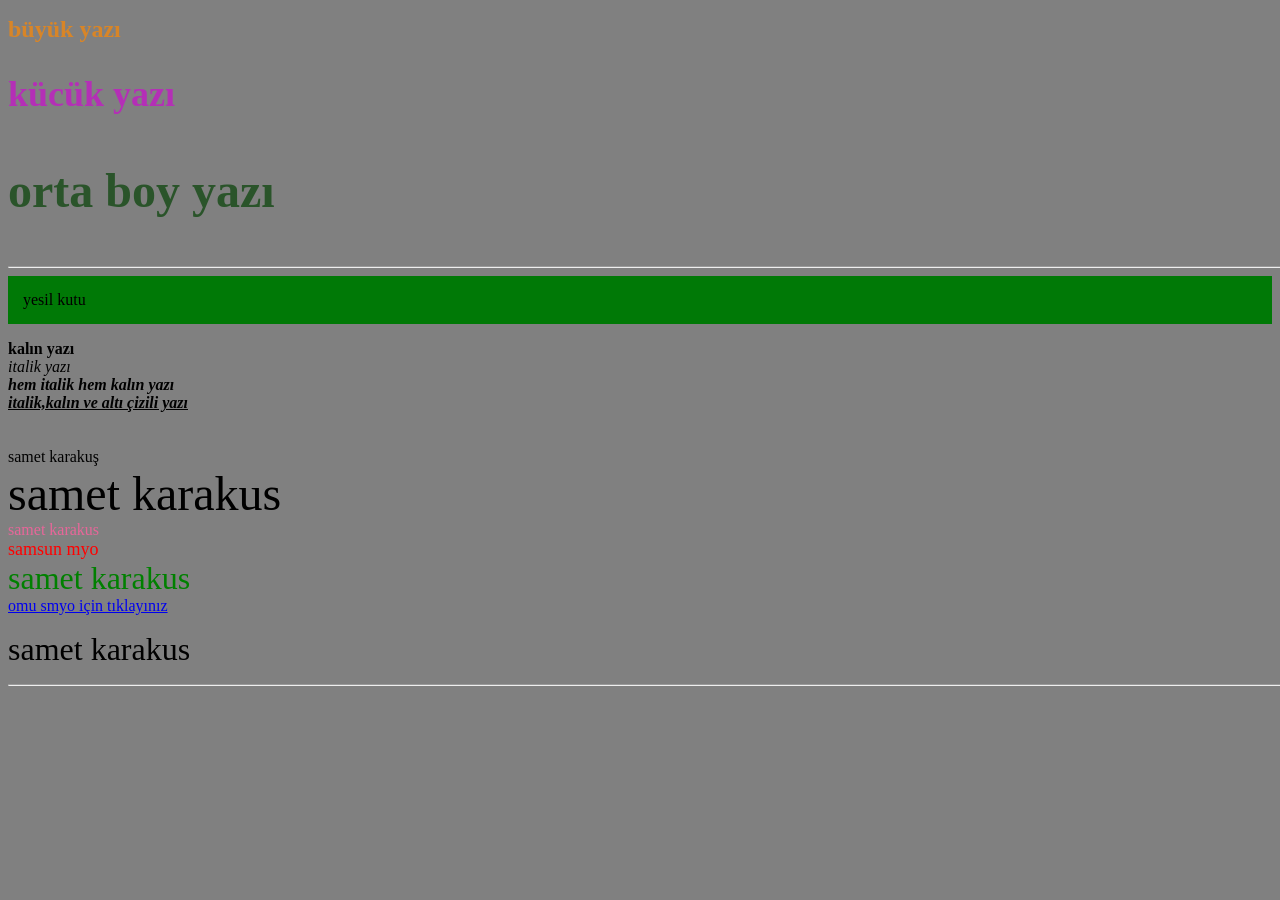
==== index.html @ 9fdb7a5d "first commit" ====
<!DOCTYPE html>
<html>

<head>
	<title>SAMETK</title>
	<style>
		h1 {
			color: rgba(255, 136, 0, 0.696);
			font-size: 24px;
		}

		h2 {
			color: rgba(203, 12, 206, 0.696);
			font-size: 36px;
		}

		h3 {
			color: rgba(5, 65, 5, 0.696);
			font-size: 48px;
		}


		.kutu {
			background-color: rgb(0, 121, 6);
			padding: 15px;
		}
	</style>
</head>

<body bgcolor="grey">

	<h1><b>büyük yazı</b></h1>
	<h2><b>kücük yazı</b></h2>
	<h3><b>orta boy yazı</b></h3>
	<hr width="2000" align="center">

	<div class="kutu">yesil kutu</div>

	<p>
		<b>kalın yazı</b>
		<br><i>italik yazı</i>
		<br><b><i>hem italik hem kalın yazı</i></b>
		<br><b><i><u>italik,kalın ve altı çizili yazı</u></i></b> <br><br>

		<br>
		<font face="verdana"> samet karakuş</font>
		<br>
		<font size="9">samet karakus</font>
		<br>
		<font color="#e76699">samet karakus</font>
		<br>
		<font color="red" size="4" face="verdana">samsun myo</font>
		<br>
		<font size="6" color="green" face="italic">samet karakus</font>

		<br> <a href="https://samsunmyo.omu.edu.tr/" target="_blank">omu smyo için tıklayınız</a>
	</p>
	<p>
		<font size="6">samet karakus</font>
	</p>
	<hr width="2000" align="center">


</body>

</html>
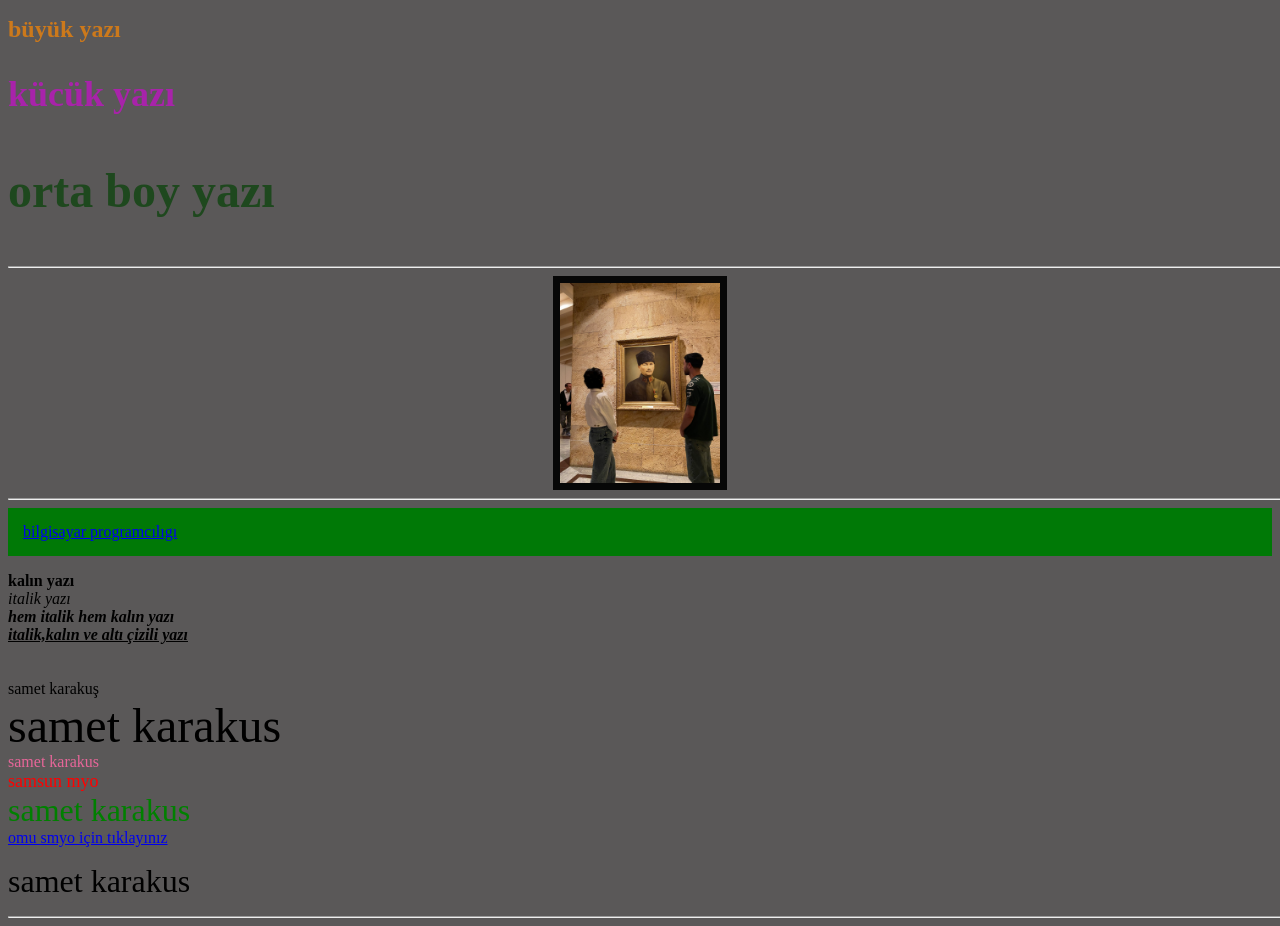
==== commit 4cc16f08: "Site guncellendi" ====
--- a/index.html
+++ b/index.html
@@ -4,6 +4,19 @@
 <head>
 	<title>SAMETK</title>
 	<style>
+		body {
+			background-color: rgb(90, 88, 88);
+		}
+
+		img {
+			border: 7px solid rgb(7, 7, 7);
+		}
+
+		img {
+			margin: 0 auto;
+			display: block;
+		}
+
 		h1 {
 			color: rgba(255, 136, 0, 0.696);
 			font-size: 24px;
@@ -25,40 +38,41 @@
 			padding: 15px;
 		}
 	</style>
+	
 </head>
 
-<body bgcolor="grey">
+<h1><b>büyük yazı</b></h1>
+<h2><b>kücük yazı</b></h2>
+<h3><b>orta boy yazı</b></h3>
+<hr width="2000" align="center">
+<img src="resim.jpg" alt="resim" width="160" height="200">
+<hr width="2000" align="center">
 
-	<h1><b>büyük yazı</b></h1>
-	<h2><b>kücük yazı</b></h2>
-	<h3><b>orta boy yazı</b></h3>
-	<hr width="2000" align="center">
+<div class="kutu"><a href="https://samsunmyo.omu.edu.tr/" target="_blank">bilgisayar programcılıgı</a></div>
 
-	<div class="kutu">yesil kutu</div>
+<p>
+	<b>kalın yazı</b>
+	<br><i>italik yazı</i>
+	<br><b><i>hem italik hem kalın yazı</i></b>
+	<br><b><i><u>italik,kalın ve altı çizili yazı</u></i></b> <br><br>
 
-	<p>
-		<b>kalın yazı</b>
-		<br><i>italik yazı</i>
-		<br><b><i>hem italik hem kalın yazı</i></b>
-		<br><b><i><u>italik,kalın ve altı çizili yazı</u></i></b> <br><br>
+	<br>
+	<font face="verdana"> samet karakuş</font>
+	<br>
+	<font size="9">samet karakus</font>
+	<br>
+	<font color="#e76699">samet karakus</font>
+	<br>
+	<font color="red" size="4" face="verdana">samsun myo</font>
+	<br>
+	<font size="6" color="green" face="italic">samet karakus</font>
 
-		<br>
-		<font face="verdana"> samet karakuş</font>
-		<br>
-		<font size="9">samet karakus</font>
-		<br>
-		<font color="#e76699">samet karakus</font>
-		<br>
-		<font color="red" size="4" face="verdana">samsun myo</font>
-		<br>
-		<font size="6" color="green" face="italic">samet karakus</font>
-
-		<br> <a href="https://samsunmyo.omu.edu.tr/" target="_blank">omu smyo için tıklayınız</a>
-	</p>
-	<p>
-		<font size="6">samet karakus</font>
-	</p>
-	<hr width="2000" align="center">
+	<br> <a href="https://samsunmyo.omu.edu.tr/" target="_blank">omu smyo için tıklayınız</a>
+</p>
+<p>
+	<font size="6">samet karakus</font>
+</p>
+<hr width="2000" align="center">
 
 
 </body>
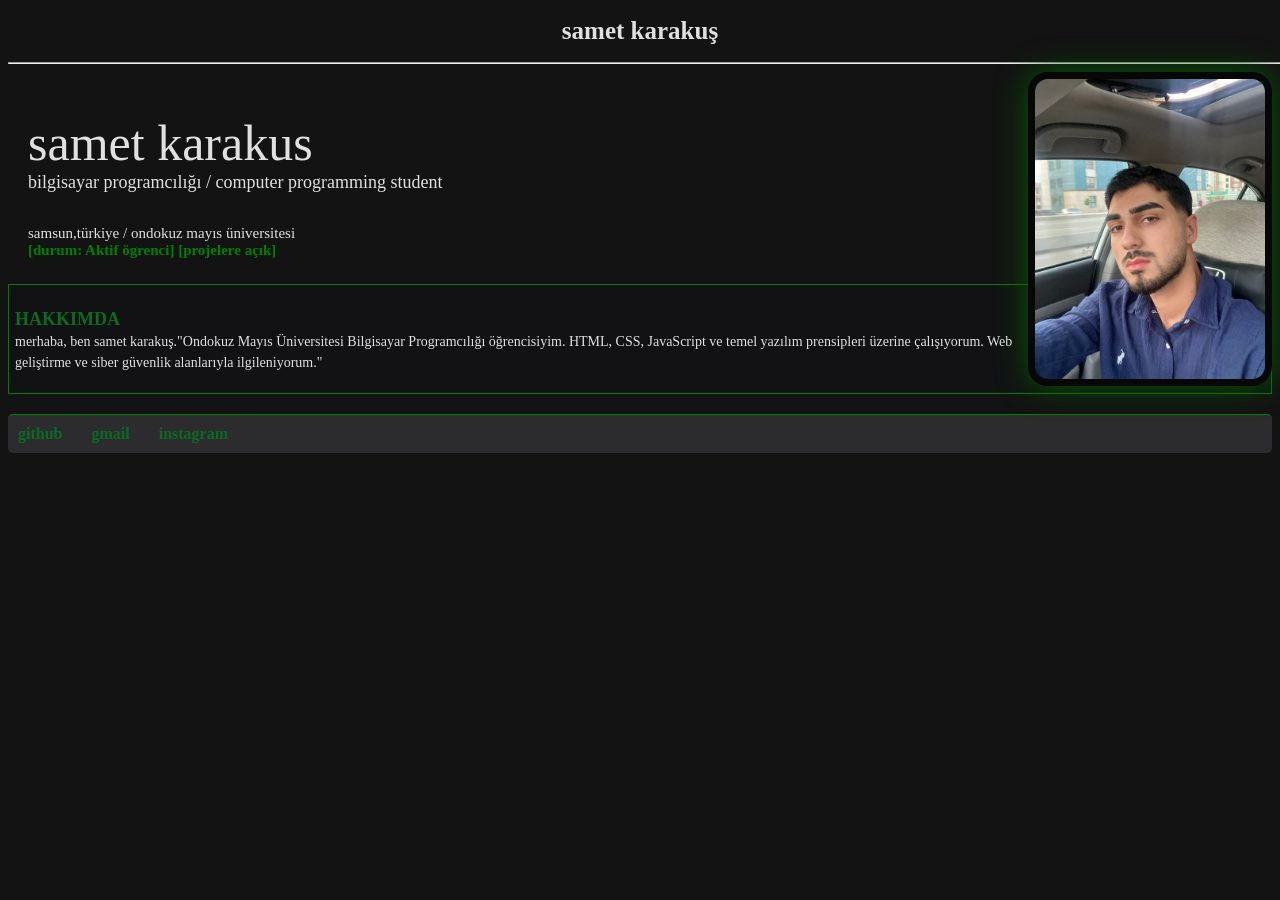
==== commit 2f934439: "Site guncellendi" ====
--- a/index.html
+++ b/index.html
@@ -5,76 +5,111 @@
 	<title>SAMETK</title>
 	<style>
 		body {
-			background-color: rgb(90, 88, 88);
+			background-color: #131313;
+			color: #e0e0e0;
 		}
 
 		img {
 			border: 7px solid rgb(7, 7, 7);
+			float: right;
+			border-radius: 20px;
+			box-shadow: 0px 0px 30px #045704;
+			transition: all 0.3s ease
 		}
 
-		img {
-			margin: 0 auto;
-			display: block;
+		.s {
+			font-size: 50px;
+			text-align: left;
+			padding-left: 20px;
+			margin-bottom: -18px;
+		}
+
+		.d {
+			font-size: 18px;
+			text-align: left;
+			padding-left: 20px;
+			margin-bottom: 32px;
 		}
 
 		h1 {
-			color: rgba(255, 136, 0, 0.696);
-			font-size: 24px;
+			font-size: 25px;
+			text-align: center;
 		}
 
-		h2 {
-			color: rgba(203, 12, 206, 0.696);
-			font-size: 36px;
+		.kutu {
+			background-color: rgb(130, 135, 130);
+			padding: 15px;
 		}
 
-		h3 {
-			color: rgba(5, 65, 5, 0.696);
-			font-size: 48px;
+		.f {
+			font-size: 15px;
+			padding-left: 20px;
+			margin-bottom: 0px;
 		}
 
-
+		.status,
+		.projects {
+			color: #008000;
+			font-weight: bold;
+		}
 		.kutu {
-			background-color: rgb(0, 121, 6);
-			padding: 15px;
+			background-color: #121214;
+			padding: 6px;
+			margin-top: 25px;
+			border: 1px solid #008000;
+		}
+		.hakkımda {
+			font-size: 18px;
+			font-weight: bold;
+			margin-bottom: -8px;
+			color: #0a6c21;
+		}
+		.metin {
+			font-size: 14px;
+			margin-top: 9px;
+			line-height:1.5 ;
+		}
+		.iletişim {
+			margin-top: 20px;
+			border-top: 1px solid #008000;
+			border-radius: 5px;
+			background-color: #2c2c2f;
+			padding: 10px;
+		}	
+		.iletişim a {
+			color: #0a6c21;
+			text-decoration: none;
+			margin-right: 25px;
+			font-weight:bold;
+		}	
+		.iletişim a:hover {
+			text-decoration: underline;
+		}
+		img:hover {
+			transform: scale(1.1);
 		}
 	</style>
-	
+
 </head>
+	<body>
+<h1>samet karakuş</h1>
+<hr width="2000" align="center">
+<img src="resim2.jpg" alt="resim" width="230" height="300">
 
-<h1><b>büyük yazı</b></h1>
-<h2><b>kücük yazı</b></h2>
-<h3><b>orta boy yazı</b></h3>
-<hr width="2000" align="center">
-<img src="resim.jpg" alt="resim" width="160" height="200">
-<hr width="2000" align="center">
-
-<div class="kutu"><a href="https://samsunmyo.omu.edu.tr/" target="_blank">bilgisayar programcılıgı</a></div>
-
-<p>
-	<b>kalın yazı</b>
-	<br><i>italik yazı</i>
-	<br><b><i>hem italik hem kalın yazı</i></b>
-	<br><b><i><u>italik,kalın ve altı çizili yazı</u></i></b> <br><br>
-
-	<br>
-	<font face="verdana"> samet karakuş</font>
-	<br>
-	<font size="9">samet karakus</font>
-	<br>
-	<font color="#e76699">samet karakus</font>
-	<br>
-	<font color="red" size="4" face="verdana">samsun myo</font>
-	<br>
-	<font size="6" color="green" face="italic">samet karakus</font>
-
-	<br> <a href="https://samsunmyo.omu.edu.tr/" target="_blank">omu smyo için tıklayınız</a>
-</p>
-<p>
-	<font size="6">samet karakus</font>
-</p>
-<hr width="2000" align="center">
-
-
-</body>
+<p class="s">samet karakus</p>
+<p class="d">bilgisayar programcılığı / computer programming student</p>
+<p class="f">samsun,türkiye / ondokuz mayıs üniversitesi &nbsp;&nbsp;<br>
+	<span class="status">[durum: Aktif ögrenci]</span>
+	<span class="projects">[projelere açık]</span>
+<div class="kutu">
+	<p class="hakkımda">HAKKIMDA</p>
+	<p class="metin">merhaba, ben samet karakuş."Ondokuz Mayıs Üniversitesi Bilgisayar Programcılığı öğrencisiyim. HTML, CSS, JavaScript ve temel yazılım prensipleri üzerine çalışıyorum. Web geliştirme ve siber güvenlik alanlarıyla ilgileniyorum."</p>
+</div>	
+<div class="iletişim">
+	<a href="https://github.com/sametkrakus" target="_blank">github</a>
+	<a href="mailto:karakussamet582@gmail.com" target="_blank">gmail</a>	
+	<a href="https://instagram.com/sametkrakus0" target="_blank">instagram</a>
+</div>
+	</body>
 
 </html>
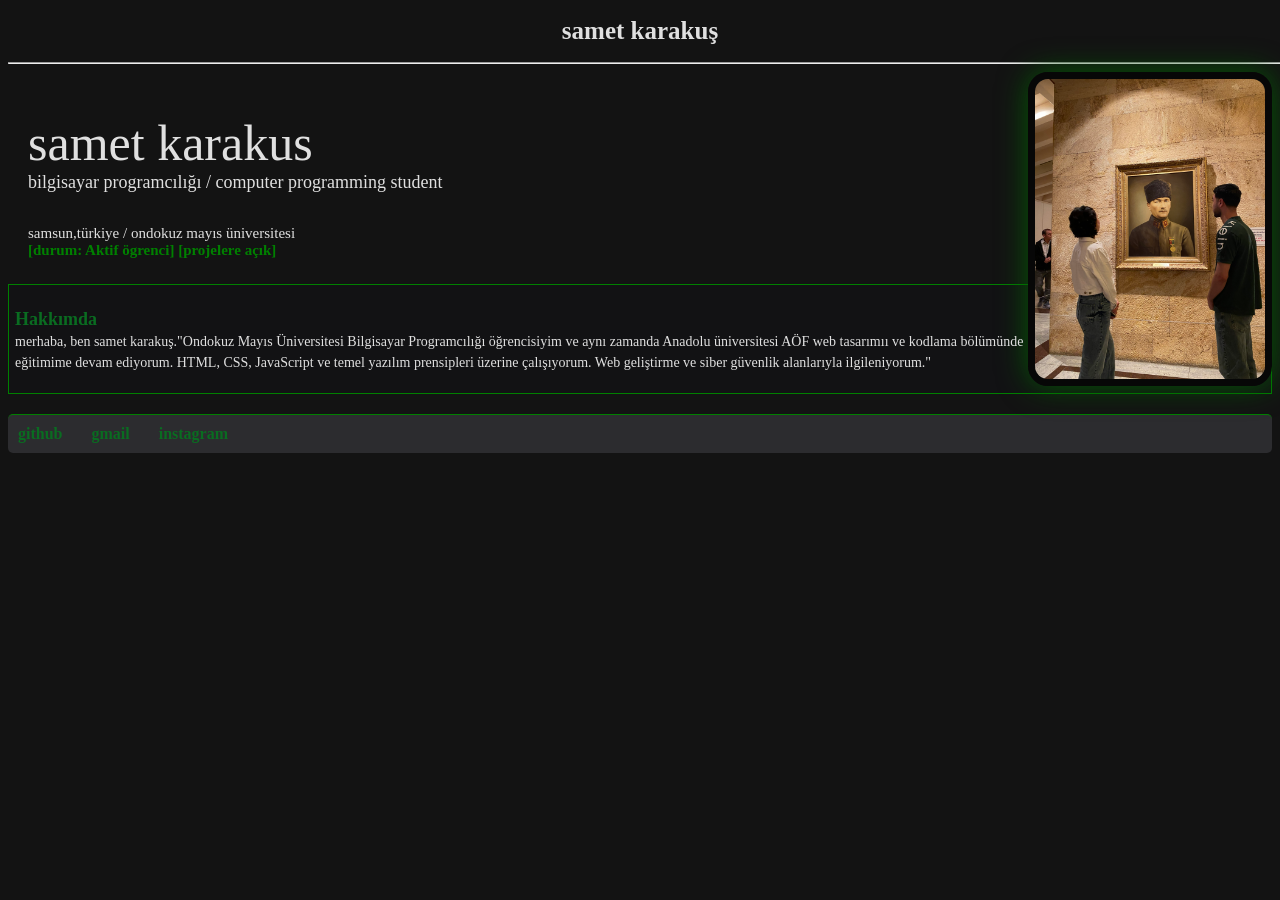
==== commit 6a3dc381: "Site guncellendi" ====
--- a/index.html
+++ b/index.html
@@ -2,6 +2,7 @@
 <html>
 
 <head>
+	<meta name="viewport" content="width=device-width, initial-scale=1.0">
 	<title>SAMETK</title>
 	<style>
 		body {
@@ -52,64 +53,74 @@
 			color: #008000;
 			font-weight: bold;
 		}
+
 		.kutu {
 			background-color: #121214;
 			padding: 6px;
 			margin-top: 25px;
 			border: 1px solid #008000;
 		}
+
 		.hakkımda {
 			font-size: 18px;
 			font-weight: bold;
 			margin-bottom: -8px;
 			color: #0a6c21;
 		}
+
 		.metin {
 			font-size: 14px;
 			margin-top: 9px;
-			line-height:1.5 ;
+			line-height: 1.5;
 		}
+
 		.iletişim {
 			margin-top: 20px;
 			border-top: 1px solid #008000;
 			border-radius: 5px;
 			background-color: #2c2c2f;
 			padding: 10px;
-		}	
+		}
+
 		.iletişim a {
 			color: #0a6c21;
 			text-decoration: none;
 			margin-right: 25px;
-			font-weight:bold;
-		}	
+			font-weight: bold;
+		}
+
 		.iletişim a:hover {
 			text-decoration: underline;
 		}
+
 		img:hover {
 			transform: scale(1.1);
 		}
 	</style>
 
 </head>
-	<body>
-<h1>samet karakuş</h1>
-<hr width="2000" align="center">
-<img src="resim2.jpg" alt="resim" width="230" height="300">
 
-<p class="s">samet karakus</p>
-<p class="d">bilgisayar programcılığı / computer programming student</p>
-<p class="f">samsun,türkiye / ondokuz mayıs üniversitesi &nbsp;&nbsp;<br>
-	<span class="status">[durum: Aktif ögrenci]</span>
-	<span class="projects">[projelere açık]</span>
-<div class="kutu">
-	<p class="hakkımda">HAKKIMDA</p>
-	<p class="metin">merhaba, ben samet karakuş."Ondokuz Mayıs Üniversitesi Bilgisayar Programcılığı öğrencisiyim. HTML, CSS, JavaScript ve temel yazılım prensipleri üzerine çalışıyorum. Web geliştirme ve siber güvenlik alanlarıyla ilgileniyorum."</p>
-</div>	
-<div class="iletişim">
-	<a href="https://github.com/sametkrakus" target="_blank">github</a>
-	<a href="mailto:karakussamet582@gmail.com" target="_blank">gmail</a>	
-	<a href="https://instagram.com/sametkrakus0" target="_blank">instagram</a>
-</div>
-	</body>
+<body>
+	<h1>samet karakuş</h1>
+	<hr width="2000" align="center">
+	<img src="resim.jpg" alt="resim" width="230" height="300">
+
+	<p class="s">samet karakus</p>
+	<p class="d">bilgisayar programcılığı / computer programming student</p>
+	<p class="f">samsun,türkiye / ondokuz mayıs üniversitesi &nbsp;&nbsp;<br>
+		<span class="status">[durum: Aktif ögrenci]</span>
+		<span class="projects">[projelere açık]</span>
+	<div class="kutu">
+		<p class="hakkımda">Hakkımda</p>
+		<p class="metin">merhaba, ben samet karakuş."Ondokuz Mayıs Üniversitesi Bilgisayar Programcılığı öğrencisiyim ve aynı zamanda Anadolu üniversitesi AÖF web tasarımıı ve kodlama bölümünde eğitimime devam ediyorum.	
+			HTML, CSS, JavaScript ve temel yazılım prensipleri üzerine çalışıyorum. Web geliştirme ve siber güvenlik
+			alanlarıyla ilgileniyorum."</p>
+	</div>
+	<div class="iletişim">
+		<a href="https://github.com/sametkrakus" target="_blank">github</a>
+		<a href="mailto:karakussamet582@gmail.com" target="_blank">gmail</a>
+		<a href="https://instagram.com/sametkrakus0" target="_blank">instagram</a>
+	</div>
+</body>
 
 </html>
